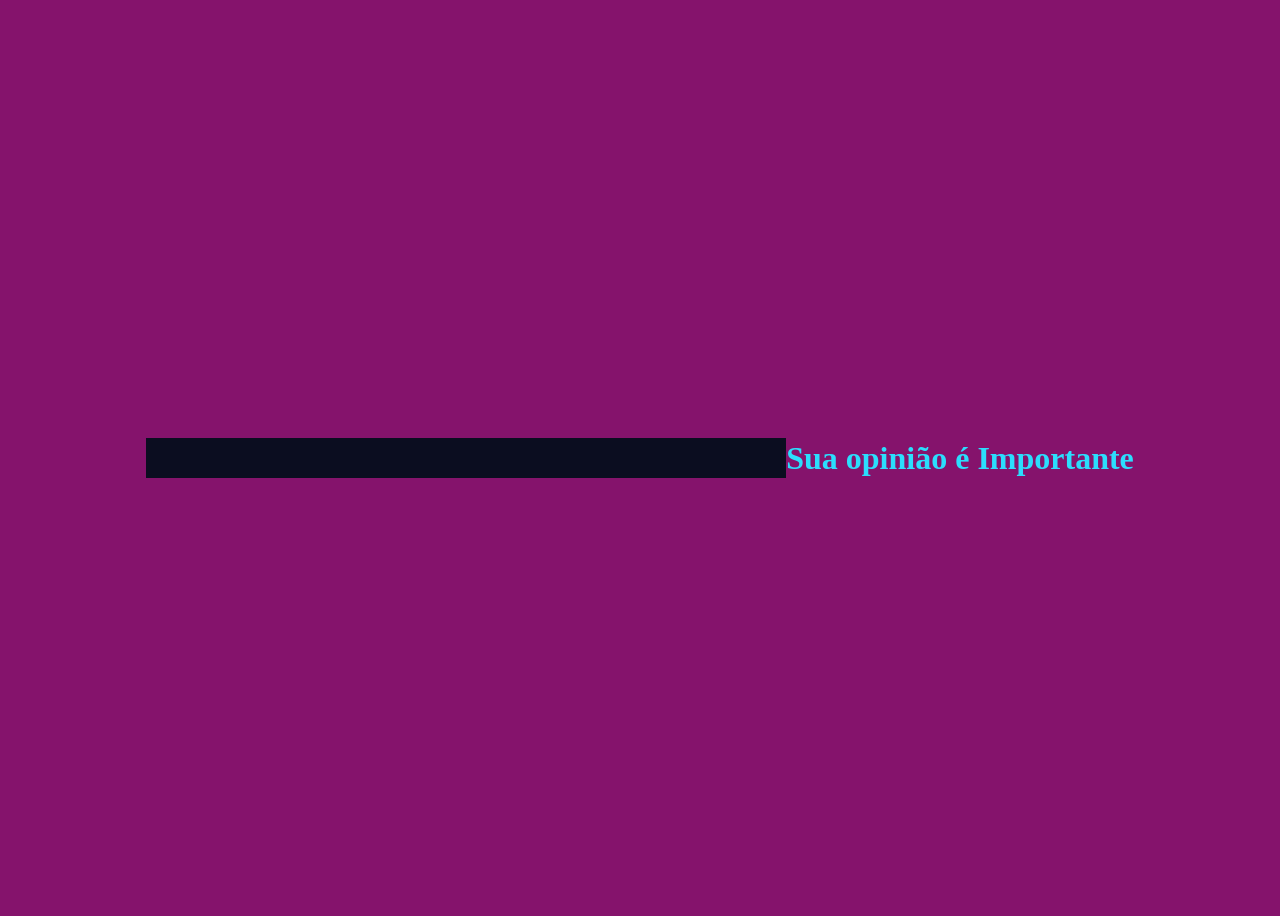
==== index.html @ fd2fb9a4 "Add files via upload" ====
<!DOCTYPE html>
<html lang="pt-br">
<head>
    <meta charset="UTF-8">
    <meta name="viewport" content="width=device-width, initial-scale=1.0">
    <link rel="stylesheet" href="./style.css">
    <title>SUA OPINIÃO É IMPORTANTE</title>
</head>
<body>
   <div class="caixa-principal"></div>
        <h1>Sua opinião é Importante</h1>
    <div class="caixa-perguntas"></div>
    <div class="caixa-alternativas"></div>
    <div class="caixa-resultado"></div>
    <div class="texto-resultado"></div>

</body>
</html>
---- style.css ----
:root{
    --cor-de-fundo:#85136c;
    --cor-principal:#0b0d20;
    --cor-secundaria:#212333;
    --cor-destaque:#2bdefd;
    --cor-texto:#d7f9ff;

}

body{
    background-color: var(--cor-de-fundo);
    color: var(--cor-texto);
    display: flex;
    justify-content: center;
    align-items: center;
    min-height: 100vh;

}
.caixa-principal{
    background-color: var(--cor-principal);
width: 90%;
max-width: 600px;
text-align: center;
padding: 20px;

}
h1{
    color: var(--cor-destaque);

}
button{
    background-color: var(--cor-secundaria);
    color: var(--cor-texto);
    border: none;
    border-radius: 15px;
    transition: backgraund-color 0.3s;

}
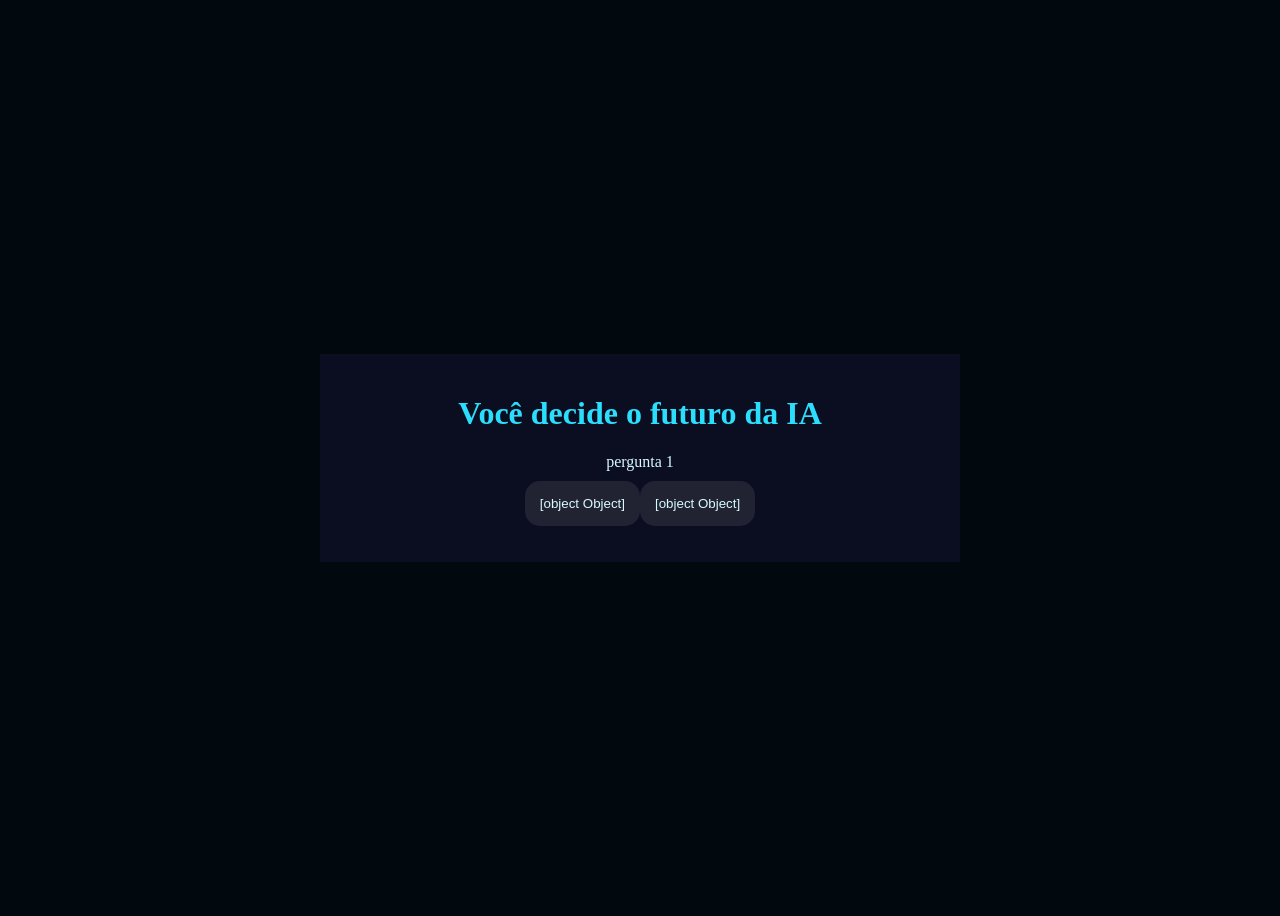
==== commit 2947604e: "Add files via upload" ====
--- a/index.html
+++ b/index.html
@@ -1,19 +1,28 @@
-
 <!DOCTYPE html>
 <html lang="pt-br">
 <head>
     <meta charset="UTF-8">
     <meta name="viewport" content="width=device-width, initial-scale=1.0">
-    <link rel="stylesheet" href="./style.css">
-    <title>SUA OPINIÃO É IMPORTANTE</title>
+    <link rel="stylesheet" href="style.css">
+    <title>Você decide o futuro da IA</title>
 </head>
 <body>
-   <div class="caixa-principal"></div>
-        <h1>Sua opinião é Importante</h1>
-    <div class="caixa-perguntas"></div>
-    <div class="caixa-alternativas"></div>
-    <div class="caixa-resultado"></div>
-    <div class="texto-resultado"></div>
+    <div class="caixa-principal">
+        <h1>Você decide o futuro da IA</h1>
+        <div class="caixa-perguntas">
+            
+        </div>
+        <div class="caixa-alternativas">
+            <button></button>
+            <button></button>
+        </div>
+        <div class="caixa-resultado">
+            <p class="texto-resultado"></p>
+        </div>
+    </div>
 
+
+
+    <script src="./main.js"></script>
 </body>
-</html>
+</html>
--- a/style.css
+++ b/style.css
@@ -1,38 +1,47 @@
+
 :root{
-    --cor-de-fundo:#85136c;
-    --cor-principal:#0b0d20;
-    --cor-secundaria:#212333;
-    --cor-destaque:#2bdefd;
-    --cor-texto:#d7f9ff;
-
+    --cor-fundo: #01080E;
+    --cor-principal: #0B0D20 ;
+    --cor-secundaria: #212333;
+    --cor-destaque: #2BDEFD;
+    --cor-texto: #D7F9FF;
 }
 
 body{
-    background-color: var(--cor-de-fundo);
+    background-color: var(--cor-fundo);
     color: var(--cor-texto);
     display: flex;
     justify-content: center;
     align-items: center;
     min-height: 100vh;
+}
 
-}
 .caixa-principal{
     background-color: var(--cor-principal);
-width: 90%;
-max-width: 600px;
-text-align: center;
-padding: 20px;
+    width: 90%;
+    max-width: 600px;
+    text-align: center;
+    padding: 20px;
+}
 
-}
 h1{
     color: var(--cor-destaque);
+}
 
-}
 button{
     background-color: var(--cor-secundaria);
     color: var(--cor-texto);
     border: none;
     border-radius: 15px;
-    transition: backgraund-color 0.3s;
+    padding: 15px;
+    transition: background-color 0.3s;
+}
 
-}+button:hover{
+    background-color: var(--cor-destaque);
+    color: var(--cor-principal);
+}
+
+.caixa-perguntas{
+    padding-bottom: 10px;
+}
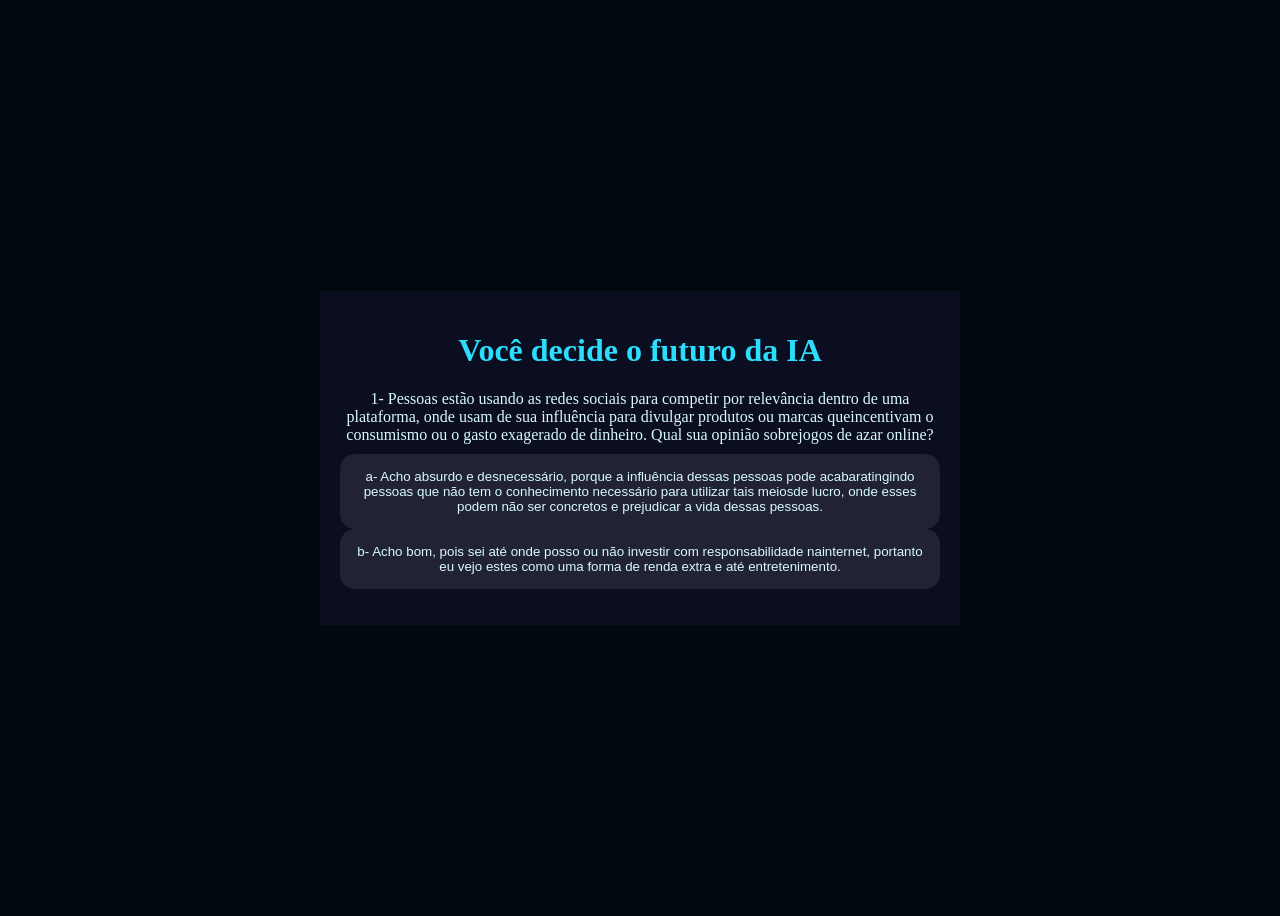
==== commit 3030280c: "005" ====
--- a/index.html
+++ b/index.html
@@ -1,3 +1,4 @@
+
 <!DOCTYPE html>
 <html lang="pt-br">
 <head>
@@ -25,4 +26,4 @@
 
     <script src="./main.js"></script>
 </body>
-</html>+</html>
